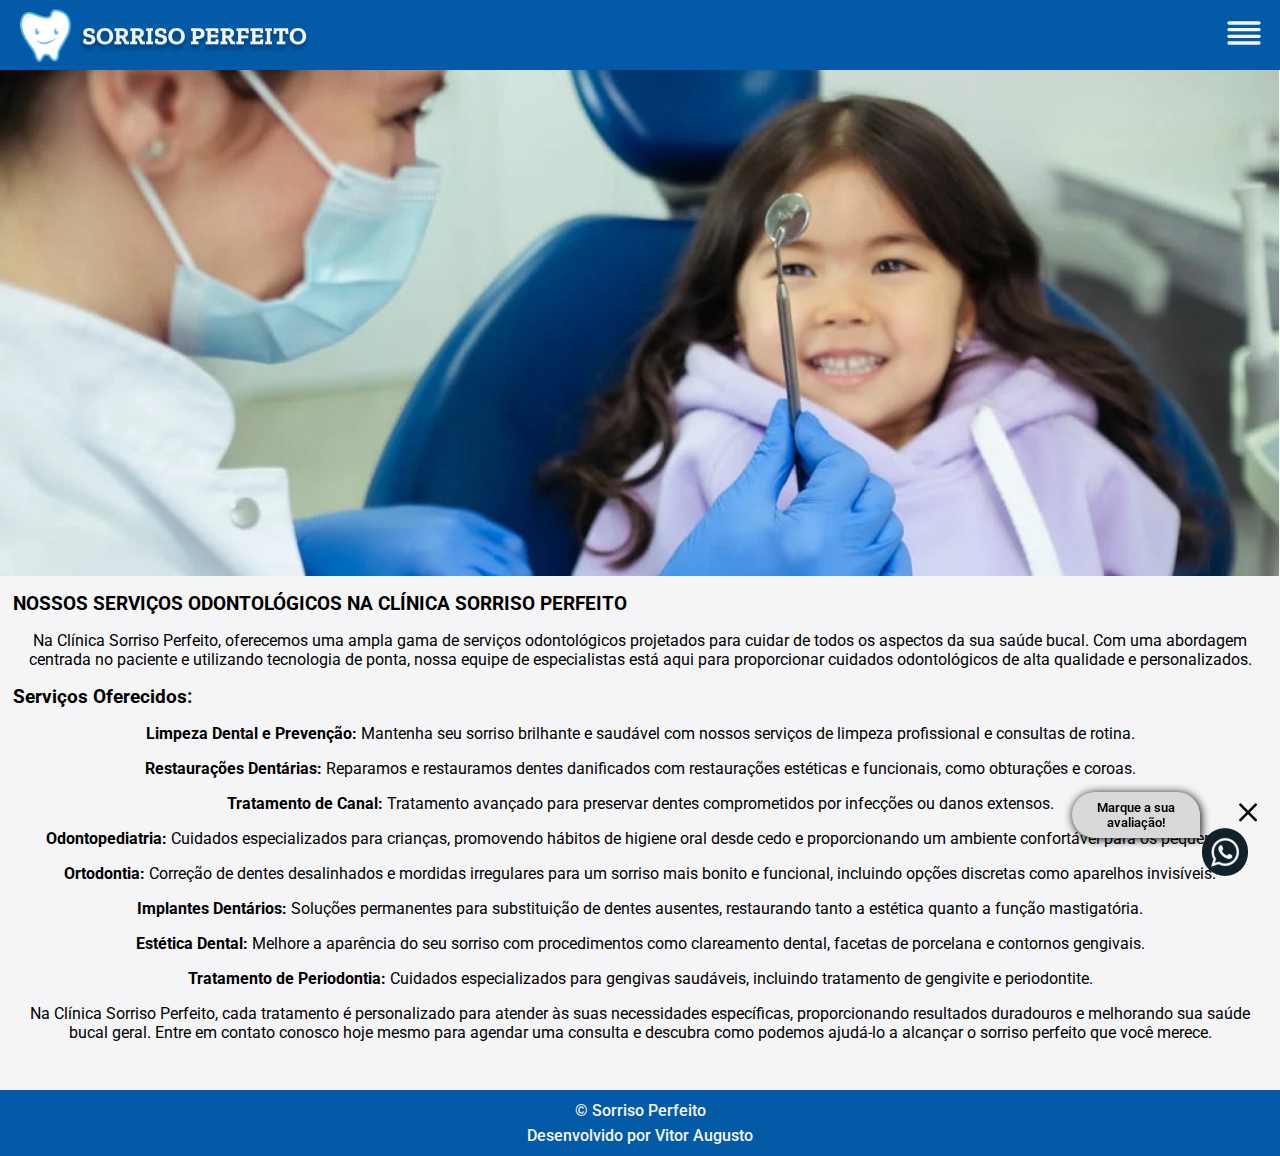
==== index.html @ abf6a0a8 "Sincronização com a API do whatsapp" ====
<!DOCTYPE html>
<html lang="pt-br">

<head>
    <meta charset="UTF-8">
    <meta name="viewport" content="width=device-width, initial-scale=1.0">
    <link rel="stylesheet" href="style.css">
    <script src="script.js" defer></script>
    <title>Sorriso Perfeito</title>
</head>

<body>
    <header>
        <img src="img/logo.svg" alt="logo" id="logo">
        <nav>
            <img src="img/menu.svg" alt="buttom menu" id="openMenu" data-condition="on">
            <img src="img/closeMenu.svg" alt="buttom menu" id="closeMenu">
            <ul id="menu">
                <li>HOME</li>
                <li>SOBRE NÓS</li>
                <li>PLANOS DE TRATAMENTOS</li>
                <li>CONTATO</li>
            </ul>
        </nav>
    </header>

    <div id="btnWhatsapp">
        <span>Marque a sua avaliação!</span>
        <img src="img/whatsapp.svg" alt="whatsapp" id="whatsapp">
        <img src="img/closeWhatsapp.svg" alt="fechar whatsapp" id="closeWhatsapp">
    </div>
    
    <main>
        <div id="banner">
            <img src="img/photoHome.jpg" alt="">
        </div>
        <h2>NOSSOS SERVIÇOS ODONTOLÓGICOS NA CLÍNICA SORRISO PERFEITO</h2>
        <p>Na Clínica Sorriso Perfeito, oferecemos uma ampla gama de serviços odontológicos projetados para cuidar de
            todos os aspectos da sua saúde bucal. Com uma abordagem centrada no paciente e utilizando tecnologia de
            ponta, nossa equipe de especialistas está aqui para proporcionar cuidados odontológicos de alta qualidade e
            personalizados.</p>
        <h3>Serviços Oferecidos:</h3>
        <p><span class="bold">Limpeza Dental e Prevenção:</span> Mantenha seu sorriso brilhante e saudável com nossos
            serviços de limpeza profissional e consultas de rotina.</p>
        <p><span class="bold">Restaurações Dentárias:</span> Reparamos e restauramos dentes danificados com restaurações
            estéticas e funcionais, como obturações e coroas.</p>
        <p><span class="bold">Tratamento de Canal:</span> Tratamento avançado para preservar dentes comprometidos por
            infecções ou danos extensos.</p>
        <p><span class="bold">Odontopediatria:</span> Cuidados especializados para crianças, promovendo hábitos de
            higiene oral desde cedo e proporcionando um ambiente confortável para os pequenos.</p>
        <p><span class="bold">Ortodontia:</span> Correção de dentes desalinhados e mordidas irregulares para um sorriso
            mais bonito e funcional, incluindo opções discretas como aparelhos invisíveis.</p>
        <p><span class="bold">Implantes Dentários:</span> Soluções permanentes para substituição de dentes ausentes,
            restaurando tanto a estética quanto a função mastigatória.</p>
        <p><span class="bold">Estética Dental:</span> Melhore a aparência do seu sorriso com procedimentos como
            clareamento dental, facetas de porcelana e contornos gengivais.</p>
        <p><span class="bold">Tratamento de Periodontia:</span> Cuidados especializados para gengivas saudáveis,
            incluindo tratamento de gengivite e periodontite.</p>
        <p>Na Clínica Sorriso Perfeito, cada tratamento é personalizado para atender às suas necessidades específicas,
            proporcionando resultados duradouros e melhorando sua saúde bucal geral. Entre em contato conosco hoje mesmo
            para agendar uma consulta e descubra como podemos ajudá-lo a alcançar o sorriso perfeito que você merece.
        </p>
    </main>
    <footer>
        <p>&copy; Sorriso Perfeito </p>
        <p>Desenvolvido por Vitor Augusto</p>
    </footer>
</body>

</html>
---- style.css ----
@import url('https://fonts.googleapis.com/css2?family=Roboto:ital,wght@0,100;0,300;0,400;0,500;0,700;0,900;1,100;1,300;1,400;1,500;1,700;1,900&display=swap');

* {
    padding: 0;
    margin: 0;
    box-sizing: border-box;
    font-family: "Roboto", sans-serif;
    font-size: 16px;
}

:root {
    --background-page: #F5F5F7;
    --background-header-footer: #035AA6;
    --color-header-footer: #F5F5F7;
    --ballon-whatsapp: #D9D9D9;
}

html {
    width: 100vw;
    height: 100vh;
    background-color: #000;
    background-color: var(--background-page);
    /* padding: 0 .9rem; */
}

body {
    background-color: var(--background-page);
    max-width: 1440px;
    height: 100%;
}

header,
footer {
    background-color: var(--background-header-footer);
    color: var(--color-header-footer);
    display: flex;
    align-items: center;
    width: 100vw;
    z-index: 999;
}

header {
    position: fixed;
    justify-content: space-between;
    left: 0;
    padding: .3rem 1rem;
}

footer {
    flex-direction: column;
    text-align: center;
    padding: .5rem;
    z-index: 99;
    margin: 3rem 0;
}

footer p {
    margin: .2rem;
    font-weight: 500;
}

h2,
h3,
p {
    margin: 1rem .8rem;
    text-align: justify;
}

h2 {
    font-size: 1.2rem;
    text-align: justify;
}

h3 {
    font-size: 1.2rem;
}

p {
    text-align: center;
}

#logo {
    height: 60px;
}

#openMenu {
    height: 40px;
}

#closeMenu {
    position: absolute;
    top: 0;
    right: 0;
    margin: .5rem .65rem;
    height: 50px;
    display: none;
    z-index: 1001;
}

#menu {
    position: absolute;
    z-index: 1000;
    left: 0;
    top: 0;
    height: 100vh;
    width: 100vw;
    display: flex;
    flex-direction: column;
    align-items: center;
    justify-content: center;
    text-align: center;
    list-style: none;
    gap: 5rem;
    background-color: var(--background-header-footer);
    display: none;
    overflow: hidden;
}

#menu li {
    font-size: 2rem;
    font-weight: 900;
}


#banner {
    padding: 69px 0 0 0;
    width: 100vw;
    display: flex;
}

#banner img {
    width: 100%;
}

.bold {
    font-weight: bold;
}

#btnWhatsapp,
#btnWhatsapp img,
#btnWhatsapp span {
    position: fixed;
    bottom: 0;
    right: 0;
    z-index: 998;
}

#whatsapp {
    height: 3rem;
    margin: 1.5rem 2rem;
}

#closeWhatsapp {
    height: 2rem;
    margin: 4.5rem 1rem;
}

#btnWhatsapp span {
    margin: 3.9rem 5rem;
    background-color: var(--ballon-whatsapp);
    width: 8rem;
    padding: .5rem;
    box-shadow: #000 1px 1px 10px;
    text-align: center;
    font-weight: 600;
    border-radius: 34.5px 34.5px 0 34.5px;
    font-size: .8rem;
}
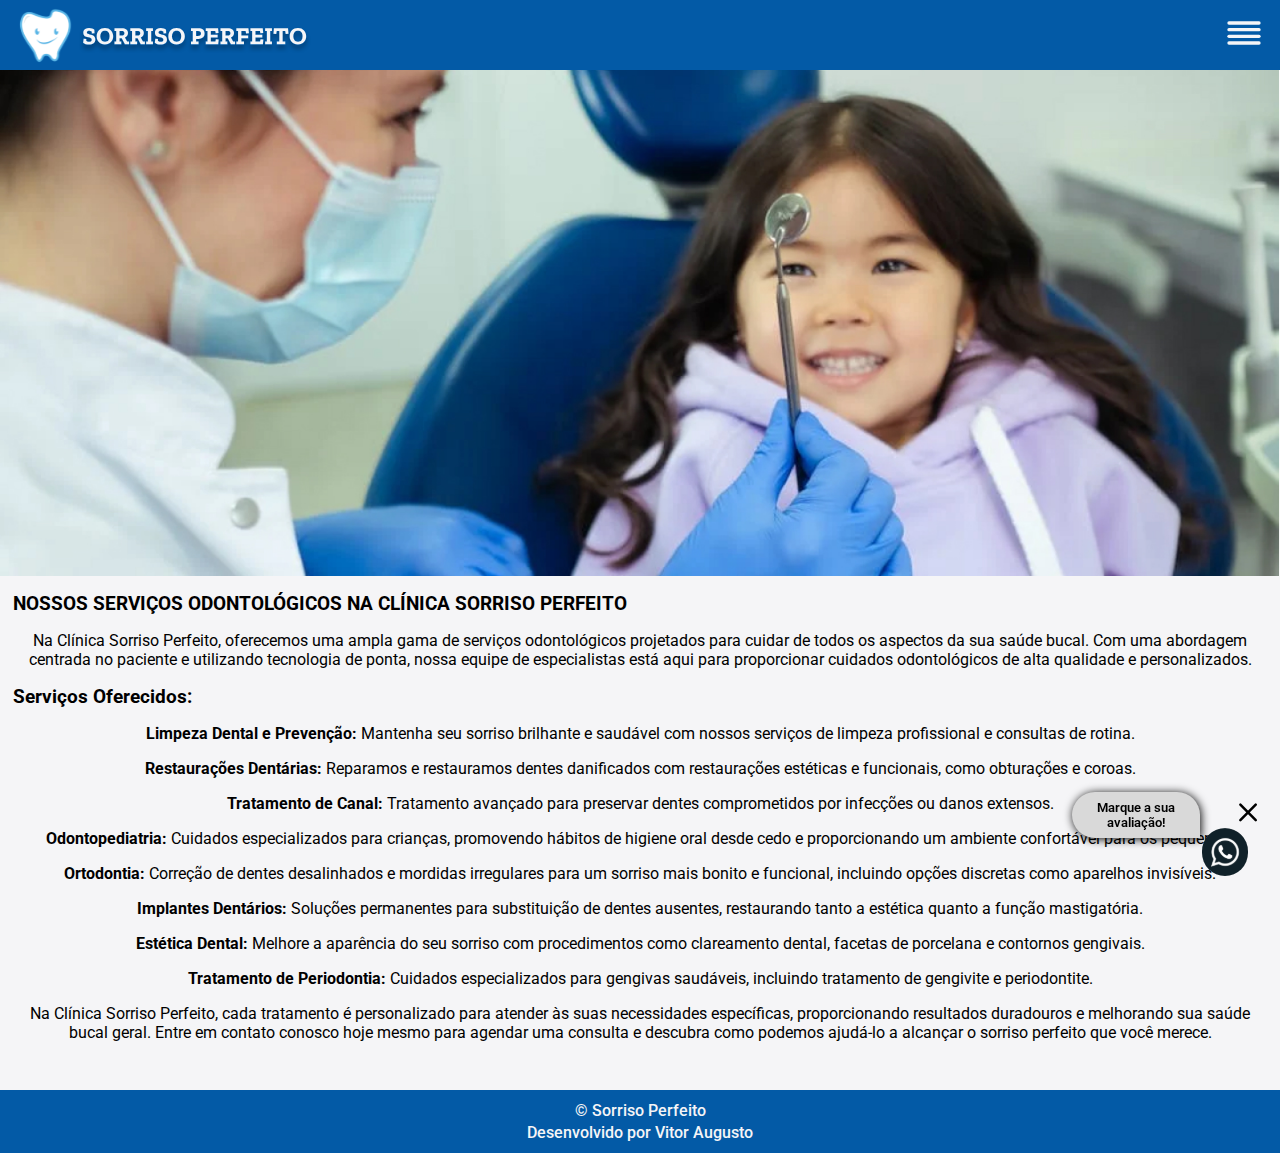
==== commit 391bb056: "Merge branch feature/whatsapp" ====
--- a/index.html
+++ b/index.html
@@ -4,6 +4,13 @@
 <head>
     <meta charset="UTF-8">
     <meta name="viewport" content="width=device-width, initial-scale=1.0">
+
+    <meta property="og:type" content="website">
+    <meta property="og:title" content="Sorriso Perfeito">
+    <meta property="og:image" content="https://sorriso-perfeito.vercel.app/img/photoMeta.jpg">
+    <meta property="og:description" content="Na Clínica Sorriso Perfeito estamos comprometidos em transformar e melhorar sua saúde bucal. Agende sua consulta hoje mesmo e sorria com confiança, sabendo que está nas mãos de especialistas dedicados ao seu bem-estar!">
+    <meta property="og:site_name" content="Sorriso Perfeito">
+
     <link rel="stylesheet" href="style.css">
     <script src="script.js" defer></script>
     <title>Sorriso Perfeito</title>
@@ -20,6 +27,7 @@
                 <li>SOBRE NÓS</li>
                 <li>PLANOS DE TRATAMENTOS</li>
                 <li>CONTATO</li>
+                <img src="img/photoMeta.jpg" alt="logo" id="logoi">
             </ul>
         </nav>
     </header>
@@ -62,8 +70,11 @@
         </p>
     </main>
     <footer>
-        <p>&copy; Sorriso Perfeito </p>
-        <p>Desenvolvido por Vitor Augusto</p>
+        
+        <div>
+            <p>&copy; Sorriso Perfeito </p>
+            <p>Desenvolvido por Vitor Augusto</p>
+        </div>
     </footer>
 </body>
 
--- a/style.css
+++ b/style.css
@@ -81,6 +81,14 @@
 
 #logo {
     height: 60px;
+}
+#logoi {
+    z-index: 97;
+    position: absolute;
+    top: 0;
+    left: 0;
+    margin: .5rem .1rem;
+    height: 95px;
 }
 
 #openMenu {
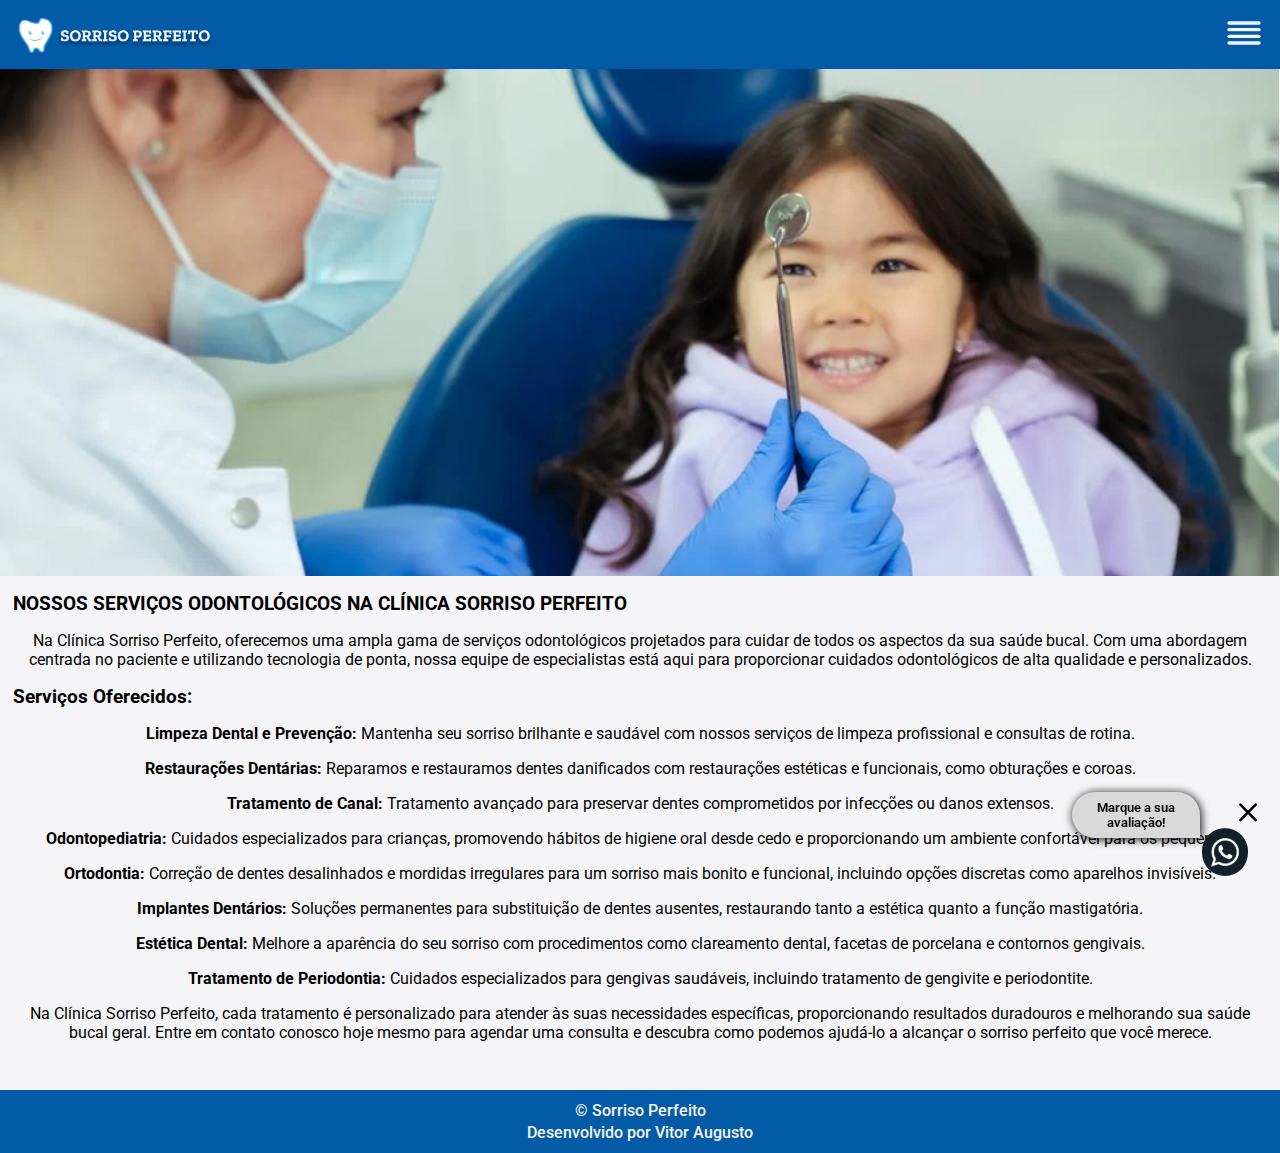
==== commit 3d089342: "Atualização menu" ====
--- a/index.html
+++ b/index.html
@@ -27,7 +27,7 @@
                 <li>SOBRE NÓS</li>
                 <li>PLANOS DE TRATAMENTOS</li>
                 <li>CONTATO</li>
-                <img src="img/photoMeta.jpg" alt="logo" id="logoi">
+                <img src="img/photoMeta.jpg" alt="logo" id="logoTwo">
             </ul>
         </nav>
     </header>
--- a/style.css
+++ b/style.css
@@ -44,6 +44,7 @@
     justify-content: space-between;
     left: 0;
     padding: .3rem 1rem;
+    height: 69px;
 }
 
 footer {
@@ -80,15 +81,16 @@
 }
 
 #logo {
-    height: 60px;
+    height: 40px;
 }
-#logoi {
+
+#logoTwo {
     z-index: 97;
     position: absolute;
     top: 0;
     left: 0;
-    margin: .5rem .1rem;
-    height: 95px;
+    margin: .45rem .0001rem;
+    height: 89px;
 }
 
 #openMenu {
@@ -108,11 +110,10 @@
 #menu {
     position: absolute;
     z-index: 1000;
-    left: 0;
+    right: 0;
     top: 0;
     height: 100vh;
-    width: 100vw;
-    display: flex;
+    width: 0vw;
     flex-direction: column;
     align-items: center;
     justify-content: center;
@@ -120,8 +121,9 @@
     list-style: none;
     gap: 5rem;
     background-color: var(--background-header-footer);
-    display: none;
+    display: flex;
     overflow: hidden;
+    transition: 500ms;
 }
 
 #menu li {
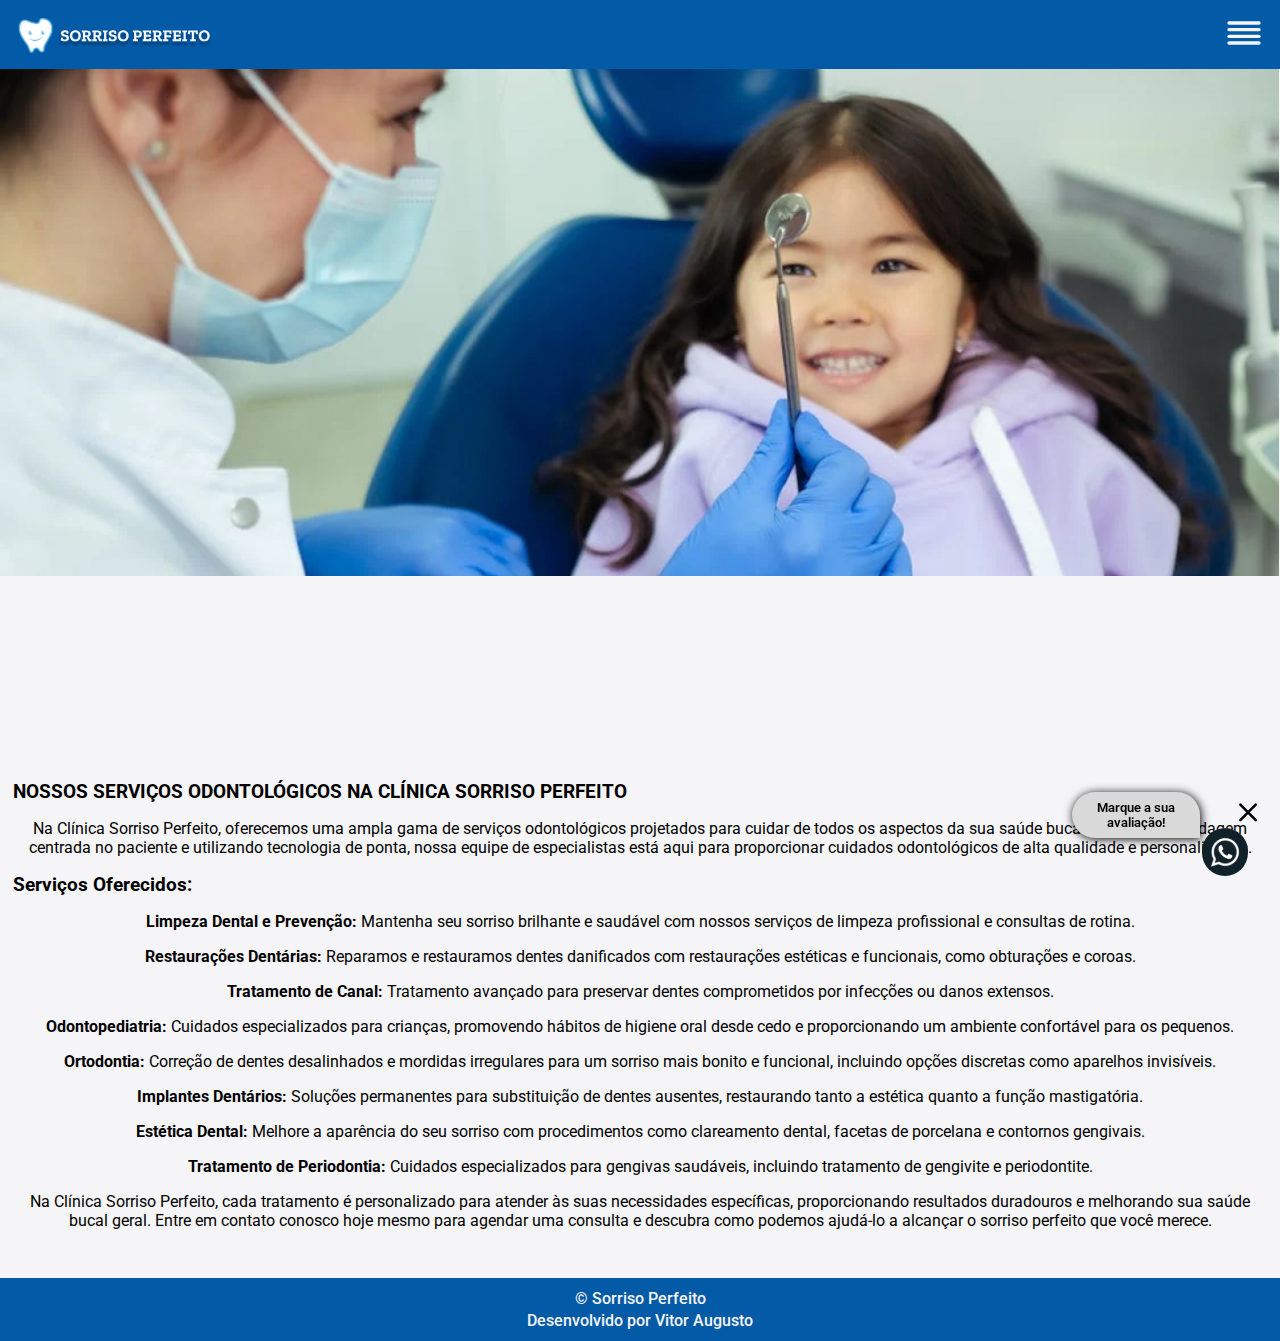
==== commit 85eb4867: "teste" ====
--- a/index.html
+++ b/index.html
@@ -11,8 +11,8 @@
     <meta property="og:description" content="Na Clínica Sorriso Perfeito estamos comprometidos em transformar e melhorar sua saúde bucal. Agende sua consulta hoje mesmo e sorria com confiança, sabendo que está nas mãos de especialistas dedicados ao seu bem-estar!">
     <meta property="og:site_name" content="Sorriso Perfeito">
 
-    <link rel="stylesheet" href="style.css">
-    <script src="script.js" defer></script>
+    <link rel="stylesheet" href="style/style.css">
+    <script src="js/script.js" defer></script>
     <title>Sorriso Perfeito</title>
 </head>
 
@@ -23,10 +23,12 @@
             <img src="img/menu.svg" alt="buttom menu" id="openMenu" data-condition="on">
             <img src="img/closeMenu.svg" alt="buttom menu" id="closeMenu">
             <ul id="menu">
-                <li>HOME</li>
-                <li>SOBRE NÓS</li>
-                <li>PLANOS DE TRATAMENTOS</li>
-                <li>CONTATO</li>
+                
+                <a href="#"><li id="pageCurrent">HOME</li></a>
+                <a href="pages/sobre.html"><li>SOBRE NÓS</li></a>
+                <a href="pages/plans.html"><li>PLANOS DE TRATAMENTOS</li></a>
+                <a href="pages/contact.html"><li>CONTATO</li></a>
+                
                 <img src="img/photoMeta.jpg" alt="logo" id="logoTwo">
             </ul>
         </nav>
@@ -40,7 +42,10 @@
     
     <main>
         <div id="banner">
-            <img src="img/photoHome.jpg" alt="">
+            <img src="img/photoHome.jpg" alt="Criança junto com denstista">
+        </div>
+        <div>
+            <iframe style="border-radius:12px" src="https://open.spotify.com/embed/track/1ACA277B6f46DYCgZW8di3?utm_source=generator&theme=0" width="100%" height="152" frameBorder="0" allowfullscreen="" allow="autoplay; clipboard-write; encrypted-media; fullscreen; picture-in-picture" loading="lazy"></iframe>
         </div>
         <h2>NOSSOS SERVIÇOS ODONTOLÓGICOS NA CLÍNICA SORRISO PERFEITO</h2>
         <p>Na Clínica Sorriso Perfeito, oferecemos uma ampla gama de serviços odontológicos projetados para cuidar de
--- a/style/style.css
+++ b/style/style.css
@@ -0,0 +1,303 @@
+@import url('https://fonts.googleapis.com/css2?family=Roboto:ital,wght@0,100;0,300;0,400;0,500;0,700;0,900;1,100;1,300;1,400;1,500;1,700;1,900&display=swap');
+
+* {
+    padding: 0;
+    margin: 0;
+    box-sizing: border-box;
+    font-family: "Roboto", sans-serif;
+    font-size: 16px;
+}
+
+:root {
+    --background-page: #F5F5F7;
+    --background-header-footer: #035AA6;
+    --color-header-footer: #F5F5F7;
+    --ballon-whatsapp: #D9D9D9;
+    --color-border: #50C1B4;
+    --background-btn-HirePlans: hsla(173, 48%, 54%, 0.7);
+}
+
+/* TAGS */
+
+html {
+    width: 100vw;
+    height: 100vh;
+    background-color: #000;
+    background-color: var(--background-page);
+    /* padding: 0 .9rem; */
+}
+
+body {
+    background-color: var(--background-page);
+    max-width: 1440px;
+    height: 100%;
+}
+
+header,
+footer {
+    background-color: var(--background-header-footer);
+    color: var(--color-header-footer);
+    display: flex;
+    align-items: center;
+    width: 100vw;
+    z-index: 999;
+}
+
+header {
+    position: fixed;
+    justify-content: space-between;
+    left: 0;
+    padding: .3rem 1rem;
+    height: 69px;
+}
+
+footer {
+    flex-direction: column;
+    text-align: center;
+    padding: .5rem;
+    z-index: 99;
+    margin: 3rem 0;
+}
+
+footer p {
+    margin: .2rem;
+    font-weight: 500;
+}
+
+h2,
+h3,
+p {
+    margin: 1rem .8rem;
+    text-align: justify;
+}
+
+h2 {
+    font-size: 1.2rem;
+    text-align: justify;
+}
+
+h3 {
+    font-size: 1.2rem;
+}
+
+p {
+    text-align: center;
+}
+
+/* ID'S */
+#logo {
+    height: 40px;
+}
+
+#logoTwo {
+    z-index: 97;
+    position: absolute;
+    top: 0;
+    left: 0;
+    margin: .45rem .0001rem;
+    height: 89px;
+}
+
+#openMenu {
+    height: 40px;
+}
+
+#closeMenu {
+    position: absolute;
+    top: 0;
+    right: 0;
+    margin: .5rem .65rem;
+    height: 50px;
+    display: none;
+    z-index: 1001;
+}
+
+#menu {
+    position: absolute;
+    z-index: 1000;
+    right: 0;
+    top: 0;
+    height: 100vh;
+    width: 0vw;
+    flex-direction: column;
+    align-items: center;
+    justify-content: center;
+    text-align: center;
+    list-style: none;
+    text-decoration: none;
+    gap: 5rem;
+    background-color: var(--background-header-footer);
+    display: flex;
+    overflow: hidden;
+    transition: 500ms;
+}
+
+#menu li {
+    font-size: 2rem;
+    font-weight: 900;
+}
+
+#menu a {
+    color: var(--color-header-footer);
+    text-decoration: none;
+}
+
+
+#banner {
+    padding: 69px 0 0 0;
+    width: 100vw;
+    display: flex;
+}
+
+#banner img {
+    width: 100%;
+}
+
+.bold {
+    font-weight: bold;
+}
+
+#btnWhatsapp,
+#btnWhatsapp img,
+#btnWhatsapp span {
+    position: fixed;
+    bottom: 0;
+    right: 0;
+    z-index: 998;
+}
+
+#whatsapp {
+    height: 3rem;
+    margin: 1.5rem 2rem;
+}
+
+#closeWhatsapp {
+    height: 2rem;
+    margin: 4.5rem 1rem;
+}
+
+#btnWhatsapp span {
+    margin: 3.9rem 5rem;
+    background-color: var(--ballon-whatsapp);
+    width: 8rem;
+    padding: .5rem;
+    box-shadow: #000 1px 1px 10px;
+    text-align: center;
+    font-weight: 600;
+    border-radius: 34.5px 34.5px 0 34.5px;
+    font-size: .8rem;
+}
+
+/* PAGE ABOUT */
+.aboutDoctor {
+    padding: .1rem;
+    display: flex;
+    flex-direction: column;
+    justify-content: center;
+    align-items: center;
+    margin: 0 2rem 2rem 2rem;
+    border: .1rem solid var(--color-border);
+    border-radius: 2rem;
+
+}
+
+.photoDoctor {
+    height: 300px;
+    width: 280px;
+    overflow: hidden;
+    margin: 0;
+    background-color: #50C1B4;
+    border-radius: 2rem;
+    position: relative;
+    margin-top: 1rem;
+}
+
+.photoDoctor img {
+    height: auto;
+    width: 100%;
+    position: absolute;
+    top: 50%;
+    left: 50%;
+    transform: translate(-50%, -50%);
+}
+
+.aboutDoctor h3 {
+    margin: 1rem 0 0 0;
+}
+
+.aboutDoctor h2 {
+    margin: 0;
+    font-size: 1rem;
+}
+
+.supportTeam {
+    height: 190px;
+}
+
+.supportTeam img {
+    width: 109%;
+}
+
+.h3Center {
+    text-align: center;
+}
+
+
+#pageCurrent {
+    color: var(--color-border);
+}
+
+
+/* PLANS  TREATMENT*/
+.treatmentPlans {
+    display: flex;
+    flex-direction: column;
+    align-items: start;
+    padding: 1rem;
+}
+
+.treatmentPlans ul {
+    margin-bottom: 1rem;
+    padding-left: 1.5rem;
+}
+
+.treatmentPlans h3 {
+    margin: 0;
+}
+
+.treatmentPlans h3:nth-of-type(2) {
+    margin-bottom: 1rem;
+}
+
+.btnHirePlans {
+    background-color: var(--background-btn-HirePlans);
+    height: 2.3rem;
+    width: 100%;
+    border-radius: 1rem;
+    display: flex;
+    justify-content: center;
+    align-items: center;
+    font-weight: 600;
+}
+
+.tips {
+    text-align: center;
+}
+
+.tips span,
+.tips p {
+    margin: 0 1rem;
+}
+
+.tips span {
+    display: block;
+    padding-top: 1rem;
+}
+
+.tips p:nth-of-type(12) {
+    margin: 1rem 1rem;
+}
+
+main div {
+    padding: 1rem;
+}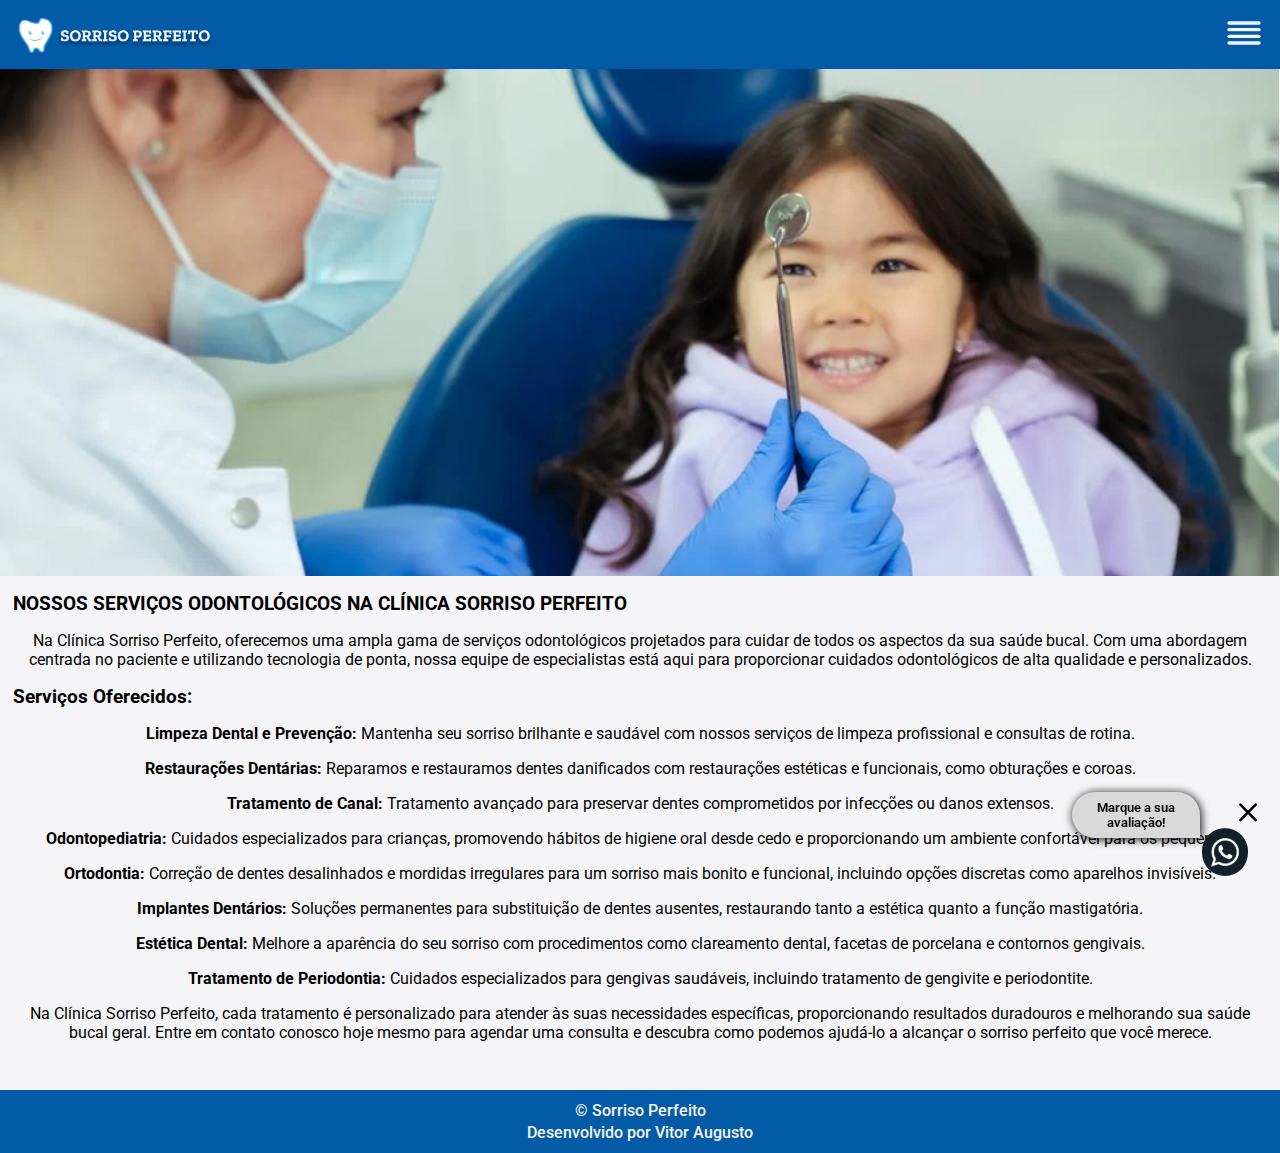
==== commit 592a6c7d: "atualização" ====
--- a/index.html
+++ b/index.html
@@ -44,9 +44,6 @@
         <div id="banner">
             <img src="img/photoHome.jpg" alt="Criança junto com denstista">
         </div>
-        <div>
-            <iframe style="border-radius:12px" src="https://open.spotify.com/embed/track/1ACA277B6f46DYCgZW8di3?utm_source=generator&theme=0" width="100%" height="152" frameBorder="0" allowfullscreen="" allow="autoplay; clipboard-write; encrypted-media; fullscreen; picture-in-picture" loading="lazy"></iframe>
-        </div>
         <h2>NOSSOS SERVIÇOS ODONTOLÓGICOS NA CLÍNICA SORRISO PERFEITO</h2>
         <p>Na Clínica Sorriso Perfeito, oferecemos uma ampla gama de serviços odontológicos projetados para cuidar de
             todos os aspectos da sua saúde bucal. Com uma abordagem centrada no paciente e utilizando tecnologia de
--- a/style/style.css
+++ b/style/style.css
@@ -297,7 +297,3 @@
 .tips p:nth-of-type(12) {
     margin: 1rem 1rem;
 }
-
-main div {
-    padding: 1rem;
-}